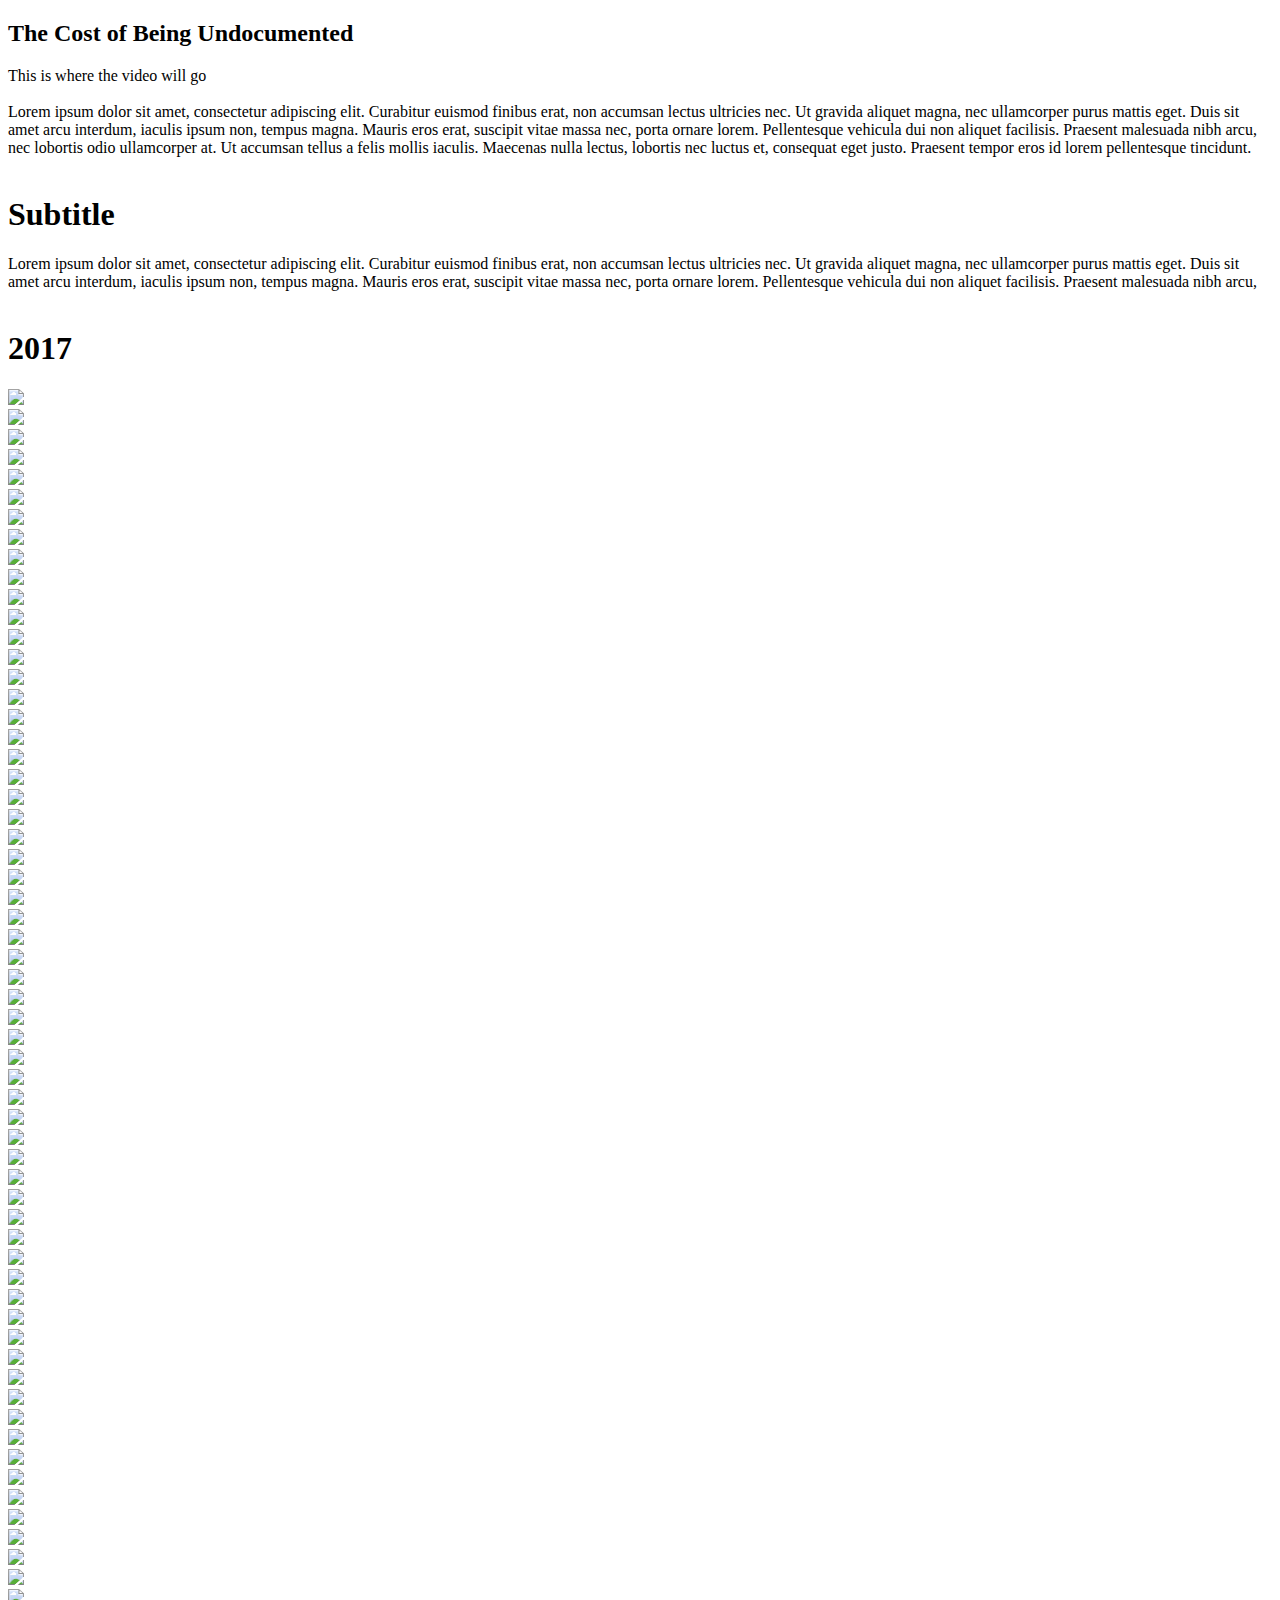
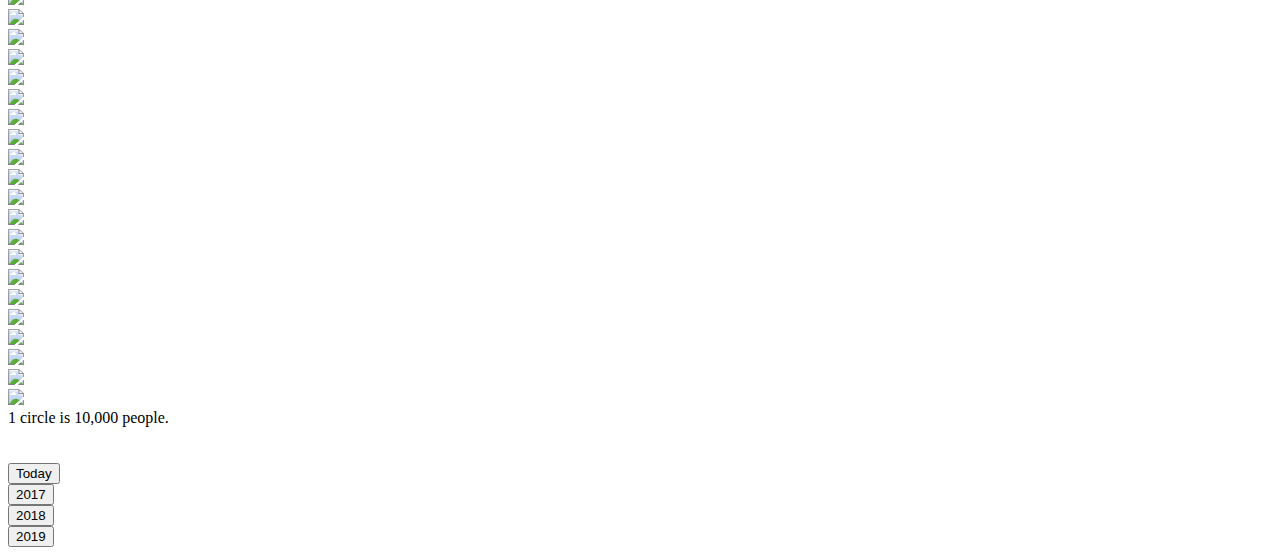
==== DACA project/index.html @ 03e2f426 "Rename DACAinteractive.html to index.html" ====
<!DOCTYPE html>
<html>
	<head>
		<meta charset="utf-8">
    <meta name="viewport" content="width=device-width, initial-scale=1, shrink-to-fit=no">
<script src="https://cdn.plot.ly/plotly-latest.min.js"></script>
    <!-- Bootstrap CSS -->
    <link rel="stylesheet" href="https://maxcdn.bootstrapcdn.com/bootstrap/4.0.0-beta/css/bootstrap.min.css" integrity="sha384-/Y6pD6FV/Vv2HJnA6t+vslU6fwYXjCFtcEpHbNJ0lyAFsXTsjBbfaDjzALeQsN6M" crossorigin="anonymous">
		<link rel="stylesheet" type="text/css" href="DACAinteractive.css">
		<title>
			DACA Interactive
		</title>
	</head>
	
<body class="container-fluid">
		<div class="row">
			<div class="col-12 title" id="daca">
				<h2> The Cost of Being Undocumented</h2>
			</div>
		</div>
		<div class="row">
			<div class=" col-12 slideshow">
				This is where the video will go
			</div>
		</div>
<br>
		<div class="row">
			<div class="col-1">
			</div>
			<div class="col-10">
				Lorem ipsum dolor sit amet, consectetur adipiscing elit. Curabitur euismod finibus erat, non accumsan lectus ultricies nec. Ut gravida aliquet magna, nec ullamcorper purus mattis eget. Duis sit amet arcu interdum, iaculis ipsum non, tempus magna. Mauris eros erat, suscipit vitae massa nec, porta ornare lorem. Pellentesque vehicula dui non aliquet facilisis. Praesent malesuada nibh arcu, nec lobortis odio ullamcorper at. Ut accumsan tellus a felis mollis iaculis. Maecenas nulla lectus, lobortis nec luctus et, consequat eget justo. Praesent tempor eros id lorem pellentesque tincidunt.
			</div>
		</div>
<br>
		<div class="title">
				<h1>
					Subtitle
				</h1>
			</div>
		</div>

		<div class="row">
			<div class="col-1">	
			</div>
			<div class="col-10">
				Lorem ipsum dolor sit amet, consectetur adipiscing elit. Curabitur euismod finibus erat, non accumsan lectus ultricies nec. Ut gravida aliquet magna, nec ullamcorper purus mattis eget. Duis sit amet arcu interdum, iaculis ipsum non, tempus magna. Mauris eros erat, suscipit vitae massa nec, porta ornare lorem. Pellentesque vehicula dui non aliquet facilisis. Praesent malesuada nibh arcu,
			</div>
			</div>
		</div>
<br>
		<div>
			<h1 class="title">
				2017
			</h1>
		</div>
		<div class="row">
			<div class="col-2">
			</div>
			<div class="col-8">
				<div id="chart" class="d-flex align-content-between flex-wrap">
					<div id="circle-ref"  class="p-2 rounded-circle circle">
						<img src="686941-user_people_man_human_head_person-512.png" class="icons">
				</div>
				</div>
			</div>
			<div class="col-2">
			</div>
		</div>
		<div class="row">
			<div class="col-2">
			</div>
			<div class="col-8">
				1 circle is 10,000 people.
			</div>
			<div class="col-2">
			</div>
		</div>
<br>

		<div class="row">
			<div class="col-2">
			</div>
			<div class="col-8" id="demo">
				
			</div>
			<div class="col-2">
			</div>
		</div>
<br>
	
		<div class="row mb-5">
			<div class="col-lg-2 col-sm-6">
			</div>
			<div class="col-lg-2 col-sm-6">
				<button type="button" class="btn year" onclick="myFunction()"> Today </button>
			</div>
			<div class="col-lg-2 col-sm-6" id="year">
				<button type="button" class="btn year" onclick="myFunction2()"> 2017 </button>
			</div>
			<div class="col-lg-2 col-sm-6">
				<button type="button" class="btn year" onclick="myFunction3()"> 2018 </button>
			</div>
			<div class="col-lg-2 col-sm-6">
				<button type="button" class="btn year" onclick="myFunction4()"> 2019 </button>
			</div>
			<div class="col-lg-2 col-sm-6">
			</div>
		</div>
<script type="text/javascript">
	var circle = document.getElementById("circle-ref");
	var chartbox = document.getElementById("chart");
	for(var count = 0; count <80; count ++){
		var clonedcircle = circle.cloneNode(true);
		chartbox.appendChild(clonedcircle);
	}
 </script>

<script src="script.js"></script>
</body>
</html>
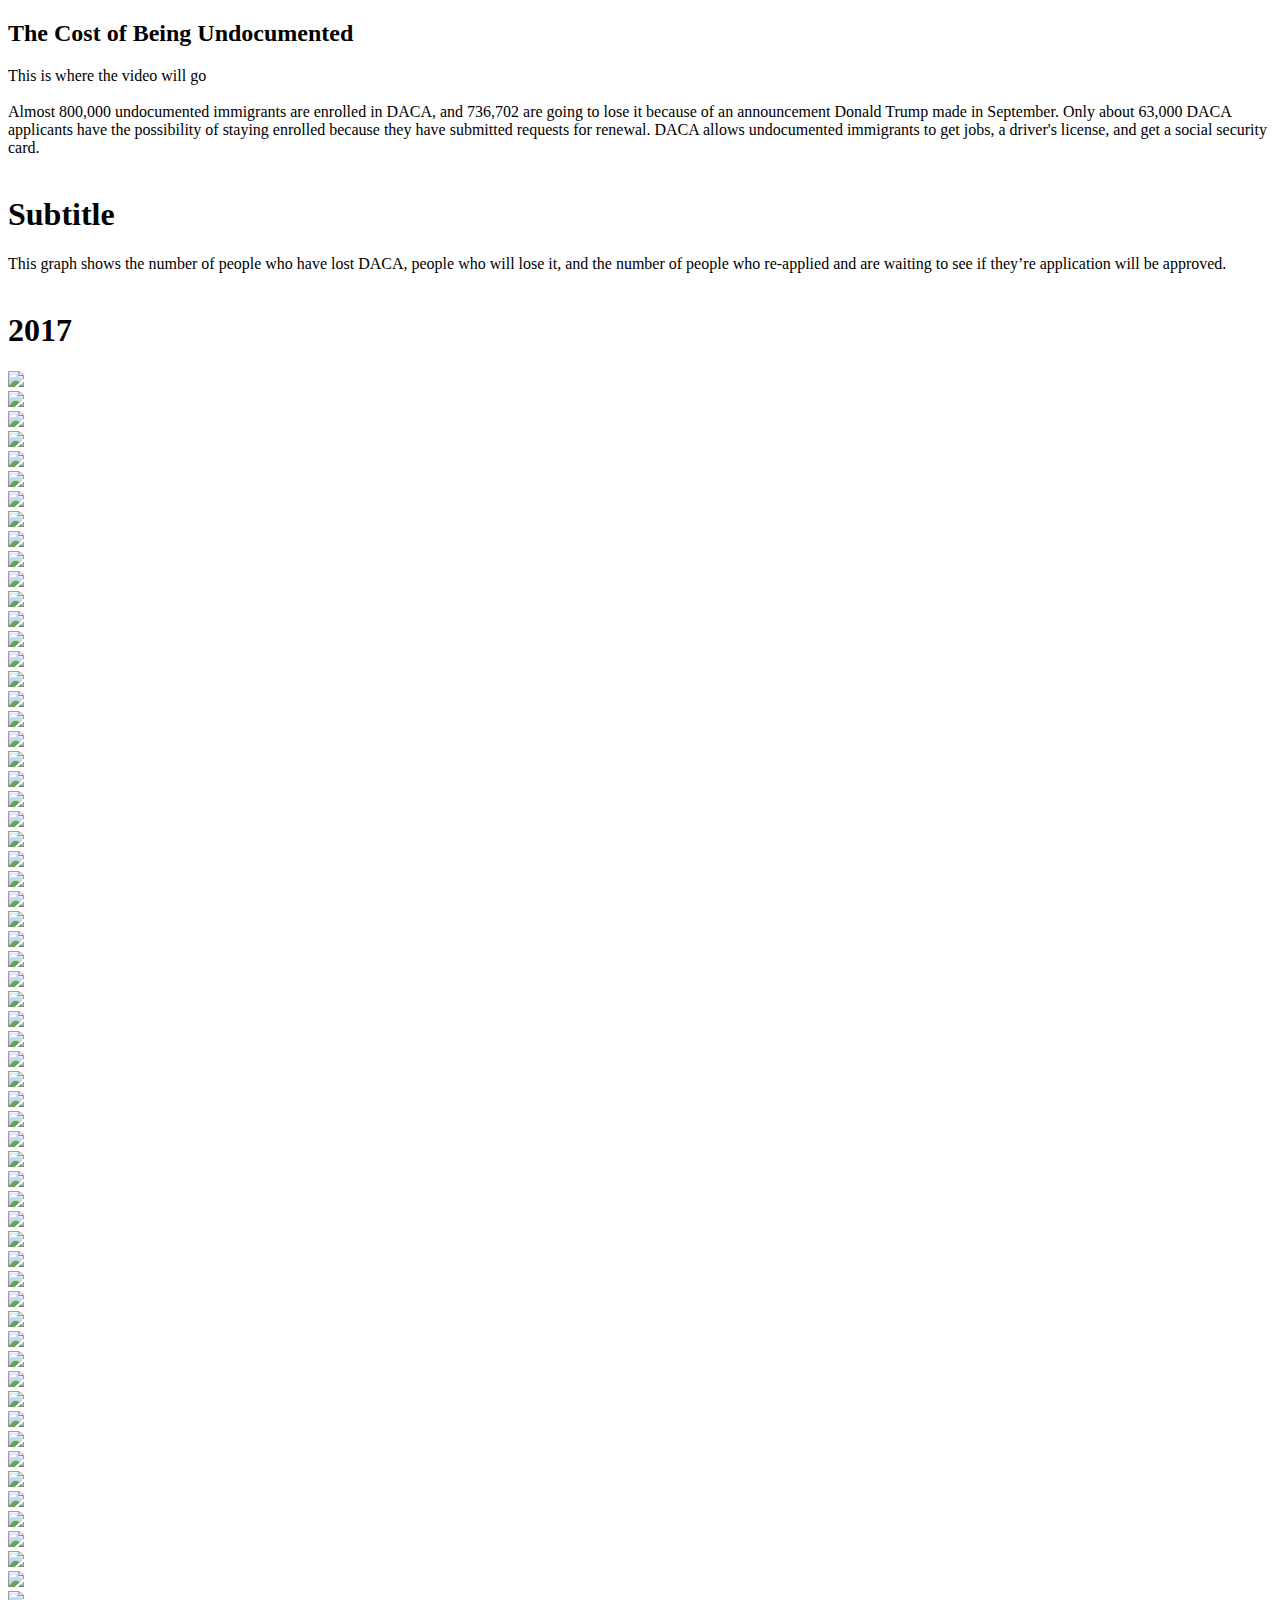
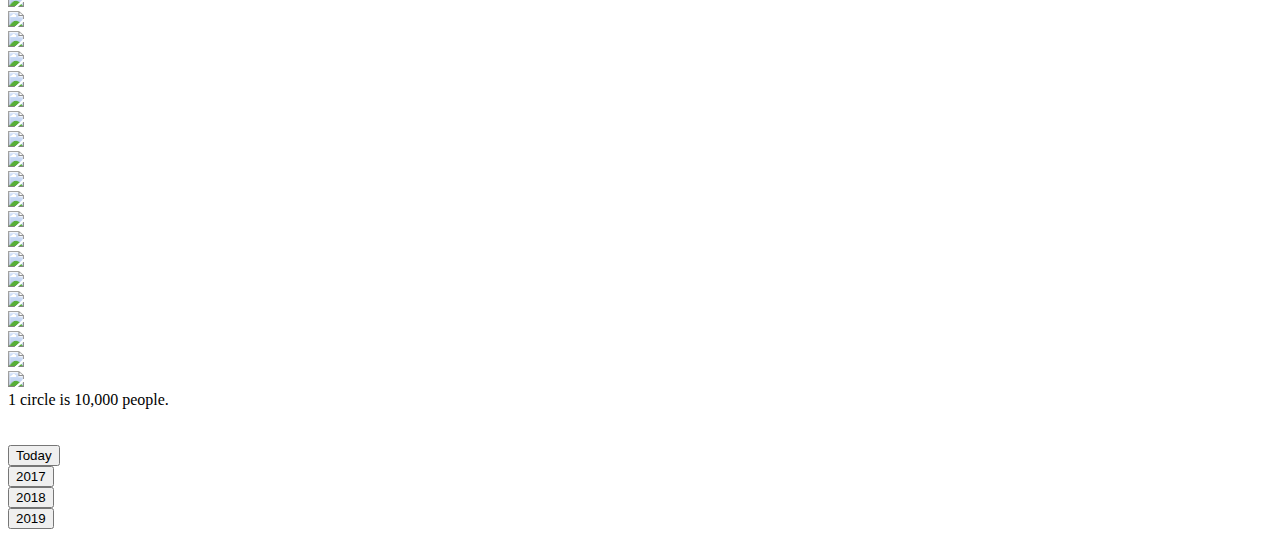
==== commit 8570cca4: "add copy" ====
--- a/DACA project/index.html
+++ b/DACA project/index.html
@@ -28,7 +28,7 @@
 			<div class="col-1">
 			</div>
 			<div class="col-10">
-				Lorem ipsum dolor sit amet, consectetur adipiscing elit. Curabitur euismod finibus erat, non accumsan lectus ultricies nec. Ut gravida aliquet magna, nec ullamcorper purus mattis eget. Duis sit amet arcu interdum, iaculis ipsum non, tempus magna. Mauris eros erat, suscipit vitae massa nec, porta ornare lorem. Pellentesque vehicula dui non aliquet facilisis. Praesent malesuada nibh arcu, nec lobortis odio ullamcorper at. Ut accumsan tellus a felis mollis iaculis. Maecenas nulla lectus, lobortis nec luctus et, consequat eget justo. Praesent tempor eros id lorem pellentesque tincidunt.
+				Almost 800,000 undocumented immigrants are enrolled in DACA, and 736,702 are going to lose it because of an announcement Donald Trump made in September. Only about 63,000 DACA applicants have the possibility of staying enrolled because they have submitted requests for renewal. DACA allows undocumented immigrants to get jobs, a driver's license, and get a social security card. 
 			</div>
 		</div>
 <br>
@@ -43,7 +43,8 @@
 			<div class="col-1">	
 			</div>
 			<div class="col-10">
-				Lorem ipsum dolor sit amet, consectetur adipiscing elit. Curabitur euismod finibus erat, non accumsan lectus ultricies nec. Ut gravida aliquet magna, nec ullamcorper purus mattis eget. Duis sit amet arcu interdum, iaculis ipsum non, tempus magna. Mauris eros erat, suscipit vitae massa nec, porta ornare lorem. Pellentesque vehicula dui non aliquet facilisis. Praesent malesuada nibh arcu,
+				This graph shows the number of people who have lost DACA, people who will lose it, and the number of people who re-applied and are waiting to see if they’re application will be approved. 
+
 			</div>
 			</div>
 		</div>
@@ -117,4 +118,4 @@
 
 <script src="script.js"></script>
 </body>
-</html>
+</html>